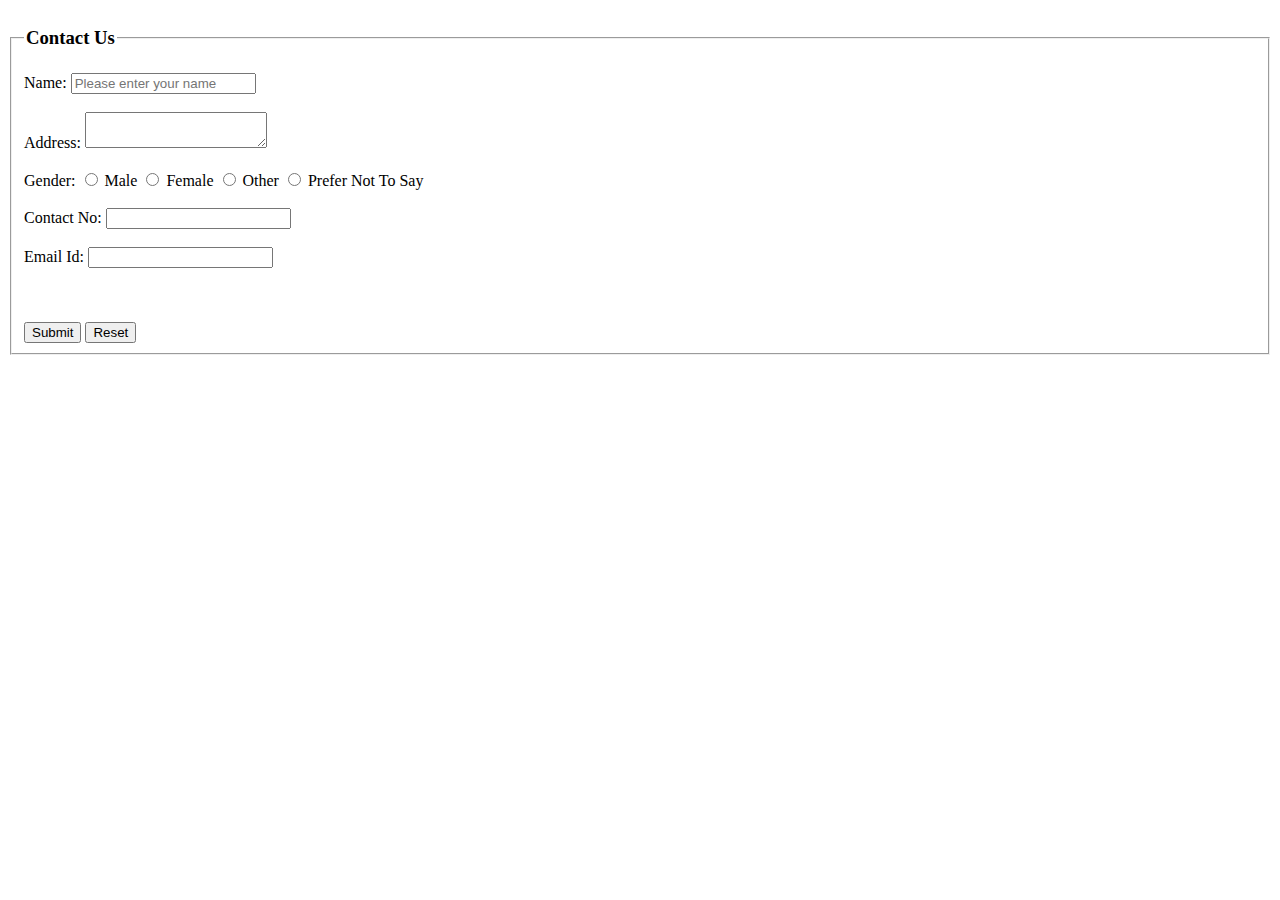
==== Contact Us.html @ e7f2e7f2 "Add files via upload" ====
<!DOCTYPE html>
<html lang="en">
<head>
    <meta charset="UTF-8">
    <meta name="viewport" content="width=device-width, initial-scale=1.0">
    <title>Contact Us</title>
</head>
<body>
    
    <form>
    <fieldset> <legend><h3> Contact Us</h3></legend>
        
        Name: 
        <input type="text" name="name" value=""placeholder="Please enter your name"/> <br> <br> 

         

        Address: <textarea></textarea> <br><br>
        Gender:
        <input type="radio" value="M" name="Gender"/> Male
        <input type="radio" value="F" name="Gender"/> Female
        <input type="radio" value="F" name="Gender"/> Other
        <input type="radio" value="M" name="Gender"/> Prefer Not To Say <br><br> 
        Contact No: <input type="number"/><br><br>
        Email Id: <input type="email"/><br><br>
          

        <br> <br>
        <input type="submit"/>
        <input type="reset"/>
        </fieldset>

    </form>
</body>
</html>
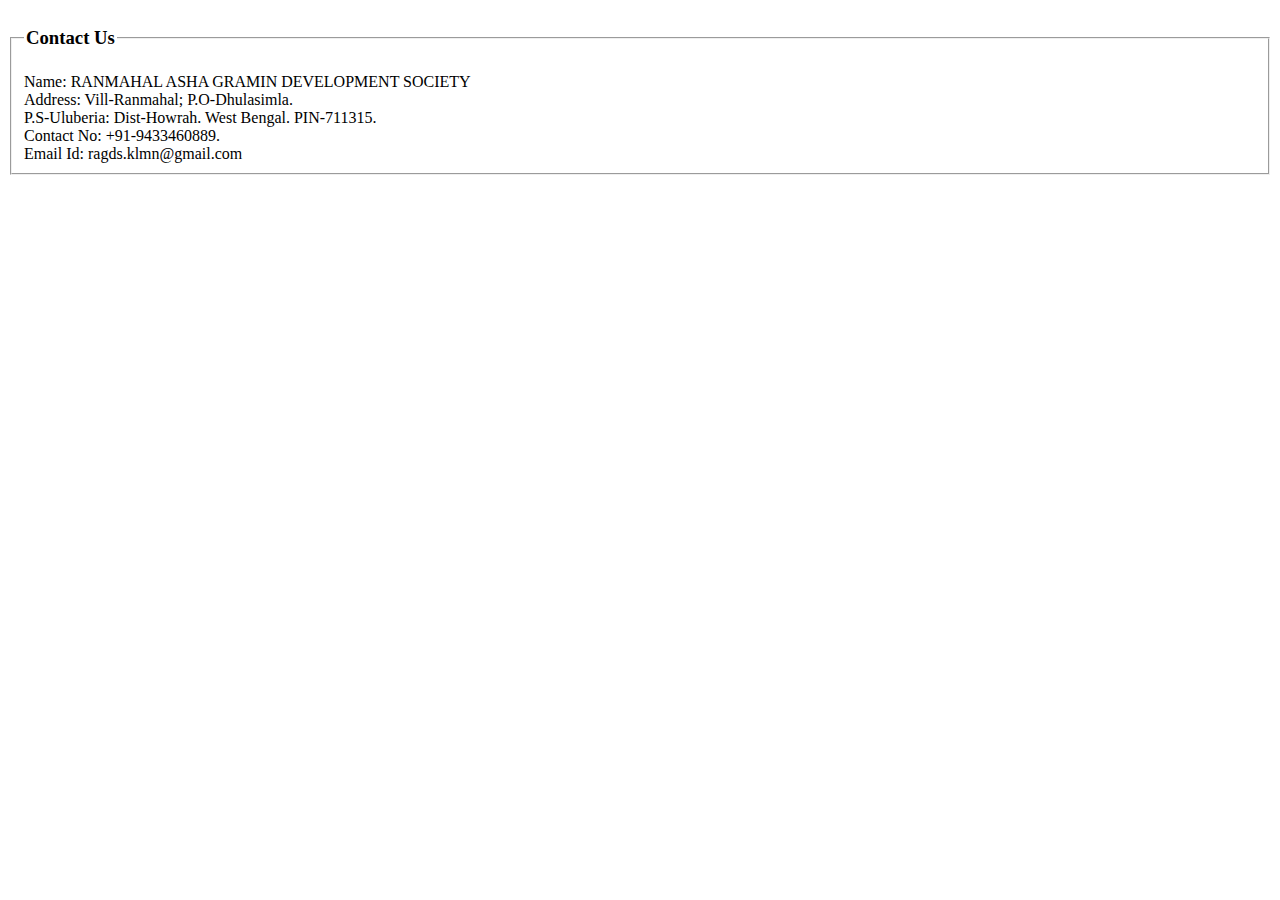
==== commit fb52d2d2: "Add files via upload" ====
--- a/Contact Us.html
+++ b/Contact Us.html
@@ -7,27 +7,17 @@
 </head>
 <body>
     
-    <form>
+    <form property="adjust">
     <fieldset> <legend><h3> Contact Us</h3></legend>
         
         Name: 
-        <input type="text" name="name" value=""placeholder="Please enter your name"/> <br> <br> 
-
+        RANMAHAL ASHA GRAMIN DEVELOPMENT SOCIETY <br>  
          
-
-        Address: <textarea></textarea> <br><br>
-        Gender:
-        <input type="radio" value="M" name="Gender"/> Male
-        <input type="radio" value="F" name="Gender"/> Female
-        <input type="radio" value="F" name="Gender"/> Other
-        <input type="radio" value="M" name="Gender"/> Prefer Not To Say <br><br> 
-        Contact No: <input type="number"/><br><br>
-        Email Id: <input type="email"/><br><br>
+        Address: Vill-Ranmahal; P.O-Dhulasimla. <br>  P.S-Uluberia: Dist-Howrah.   West Bengal. PIN-711315. <br>  
+    
+        Contact No: +91-9433460889. <br>  
+        Email Id: ragds.klmn@gmail.com<br> 
           
-
-        <br> <br>
-        <input type="submit"/>
-        <input type="reset"/>
         </fieldset>
 
     </form>
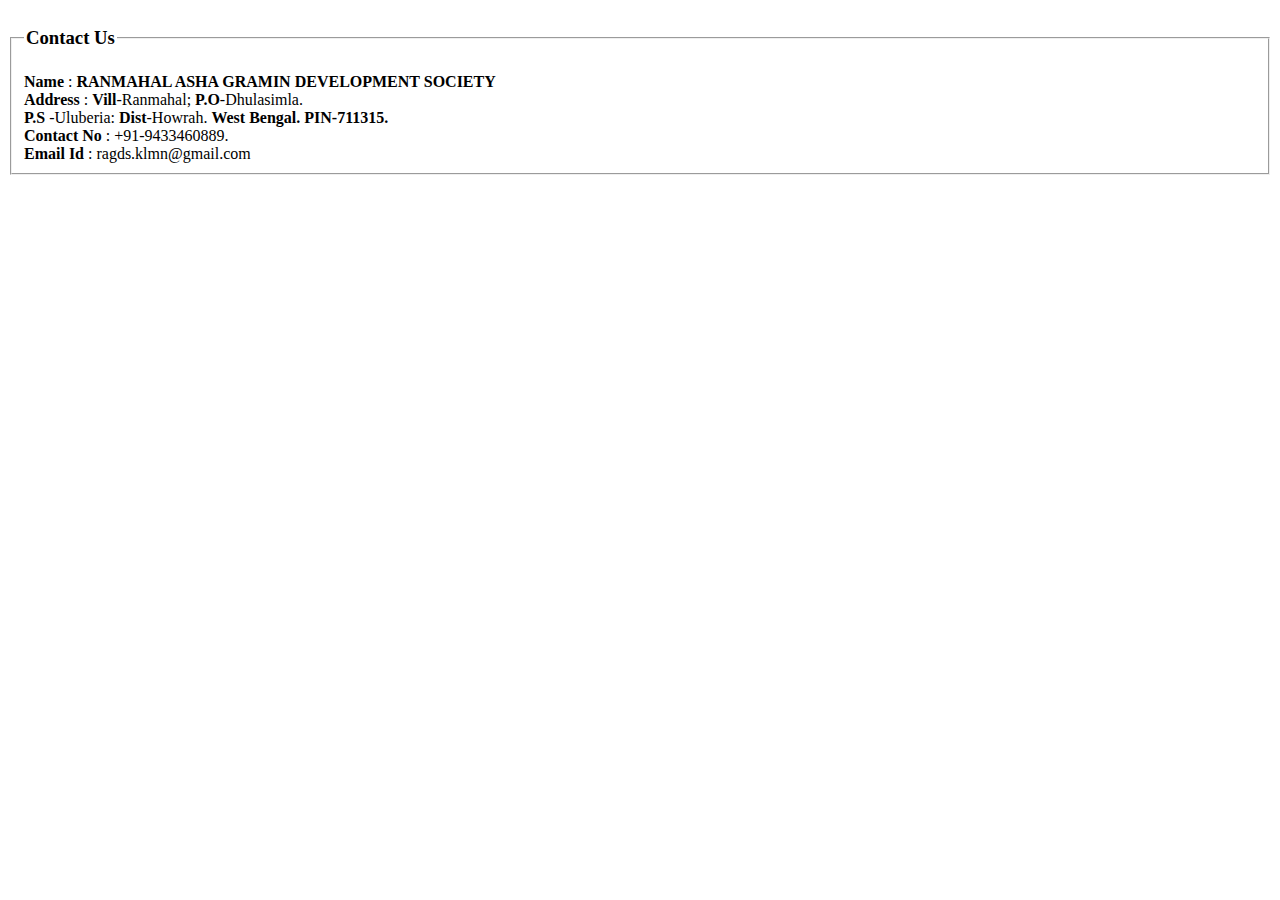
==== commit 85cb6283: "Add files via upload" ====
--- a/Contact Us.html
+++ b/Contact Us.html
@@ -10,13 +10,13 @@
     <form property="adjust">
     <fieldset> <legend><h3> Contact Us</h3></legend>
         
-        Name: 
-        RANMAHAL ASHA GRAMIN DEVELOPMENT SOCIETY <br>  
+        <b> Name </b>: 
+        <b> RANMAHAL ASHA GRAMIN DEVELOPMENT SOCIETY </b> <br>  
          
-        Address: Vill-Ranmahal; P.O-Dhulasimla. <br>  P.S-Uluberia: Dist-Howrah.   West Bengal. PIN-711315. <br>  
+        <b> Address </b>: <b>Vill</b>-Ranmahal; <b>P.O</b>-Dhulasimla. <br> <b> P.S </b>-Uluberia: <b>Dist</b>-Howrah.  <b> West Bengal. PIN-711315. </b><br>  
     
-        Contact No: +91-9433460889. <br>  
-        Email Id: ragds.klmn@gmail.com<br> 
+        <b> Contact No </b>: +91-9433460889. <br>  
+        <b> Email Id </b>: ragds.klmn@gmail.com<br> 
           
         </fieldset>
 
